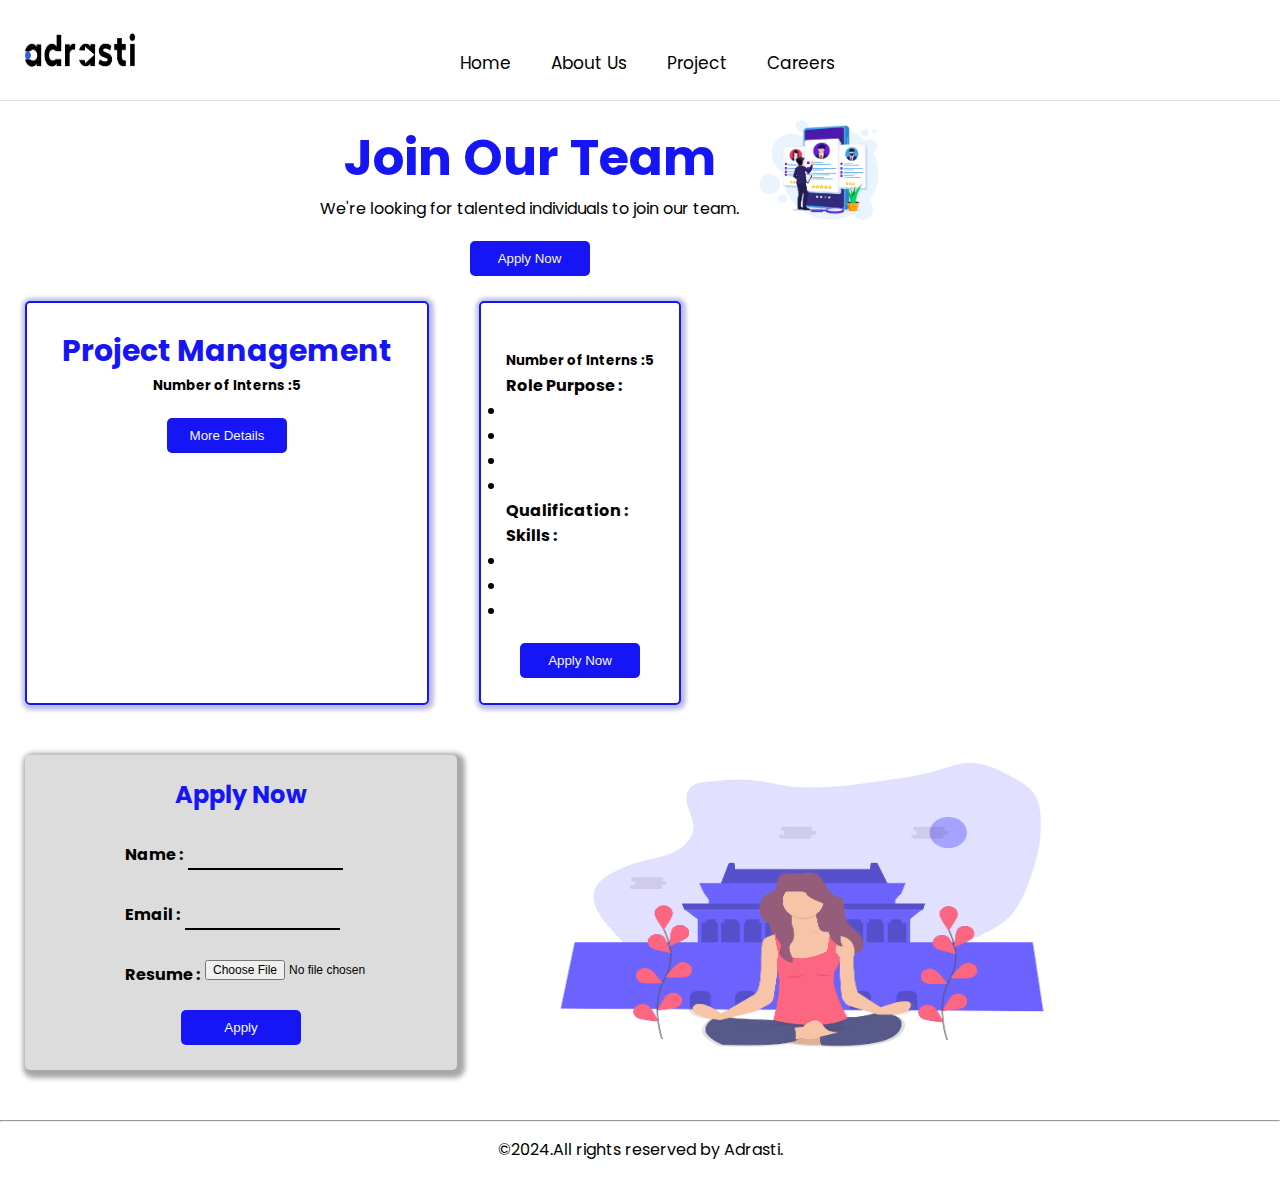
==== careers.html @ 038b0bd5 "modified" ====
<!DOCTYPE html>
<html lang="en">
<head> 
    <meta charset="UTF-8">
    <meta name="viewport" content="width=device-width, initial-scale=1.0">
    <title>Careers Page</title>
    <link rel="stylesheet" href="styles.css">
    <link rel="preconnect" href="https://fonts.googleapis.com">
    <link rel="preconnect" href="https://fonts.gstatic.com" crossorigin>
    <link href="https://fonts.googleapis.com/css2?family=Poppins:ital,wght@0,100;0,200;0,300;0,400;0,500;0,600;0,700;0,800;0,900;1,100;1,200;1,300;1,400;1,500;1,600;1,700;1,800;1,900&display=swap" rel="stylesheet">    
</head>
<body>
    <header id="header">
        <div id="logo-icon">
            <img src="logo.jpg" alt="ADRASTI" id="logo">
            <div  onclick="menu()" class="menu-icon">
                <span id="menu"></span>
                <span id="menu"></span>
                <span id="menu"></span>
            </div>
        </div>
        <nav id="navbar" class="navbar">
            <ul>
                <li><a href="index.html">Home</a></li>
                <li><a href="index.html#about">About Us</a></li>
                <li><a href="index.html#design">Project</a></li>
                <li><a href="careers.html">Careers</a></li>
            </ul>
        </nav>
    </header>
    <main>
        <div id="title">
            <center><div class="container">
                <h1>Join Our Team</h1>
                <p>We're looking for talented individuals to join our team.</p>
                <button><a href="#apply">Apply Now</a></button>
            </div></center>
            <div>
                <img src="hiring.jpg" alt="Hiring">
            </div>
        </div>
        <div id="one">
        <section id="management"  onclick="hidden()">
            <h3>Project Management</h3>
            <h5>Number of Interns :5</h5>
            <center><button  id="first" onclick="show()">More Details</button></center>
            <div id="hide">
                <h4>Role Purpose :</h4>
                <ul>
                    <li>
                        <p>Plan and execute internal projects (office reorganization, software rollout)</p>
                    </li>
                    <li>
                        <p>Assist with company-wide initiatives (sustainability program, employee engagement)</p>
                    </li>
                    <li>
                        <p>Develop project management frameworks for new teams</p>
                    </li>
                    <li>
                        <p>Use project management tools(Asana, Trello) to track progress, manage tasks, and collaborate withteam members.</p>
                    </li>
                </ul>
                <h4>Qualification :</h4>
                <p>Pursuing a degree in Business Administration, Management, or a related field</p>
                <h4>Skills :</h4>
                <ul>
                    <li>
                        <p>Familiarity with project management methodologies (Agile, Waterfall).</p>
                    </li>
                    <li>
                        <p>Strong organizationand communication skills.</p>
                    </li>
                    <li>
                        <p>Experience with project management tools (Asana,Trello,etc.) is a plus.</p>
                    </li>
                </ul>
                <center><button><a href="#apply">Apply Now</a></button></center>
            </div>    
        </section>
        <section id="management">
            <h3></h3>
            <h5>Number of Interns :5</h5>
            <h4>Role Purpose :</h4>
            <ul>
                <li>
                    <p></p>
                </li>
                <li>
                    <p></p>
                </li>
                <li>
                    <p></p>
                </li>
                <li>
                    <p></p>
                </li>
            </ul>
            <h4>Qualification :</h4>
            <p></p>
            <h4>Skills :</h4>
            <ul>
                <li>
                    <p></p>
                </li>
                <li>
                    <p></p>
                </li>
                <li>
                    <p></p>
                </li>
            </ul>
            <center><button><a href="#apply">Apply Now</a></button></center>
        </section>
        </div>
        <div id="applying">

            <div id="apply">
                <h2>Apply Now</h2>
                <form id="form">
                    <label>
                    <h4>Name :</h4>
                    <input type="name" id="name" required>
                    </label>
                    <label>
                    <h4>Email :</h4>
                    <input type="email" id="email" required>
                    </label>
                    <label>
                    <h4>Resume :</h4>
                    <input type="file" id="resume" required>
                    </label>
                    <center><button type="submit">Apply</button></center>
                </form>
            </div>

            <div>
                <img  src="relax.png" alt="image" id="relax">
            </div>
        </div><br>
    </main><hr>
    <footer>
        <center><p>&copy;2024.All rights reserved by Adrasti.</p></center>
    </footer>
    <script src="script.js"></script>
</body>
</html>
---- styles.css ----
*{
    margin: 0;
    padding: 0;
}

body{
    font-family: "Poppins", sans-serif;
}

#icon{ 
    position: absolute;
    left: 93%;
    top: 40px;
    display: none;
} 

img{
    width: 120px;
    height: 100px;
    margin-left: 20px;
    
}

#header{ 
    display: flex;
    position: fixed;
    z-index: 99;
    width: 100%;
    height: 100px;
    margin-top: -120px;
    background-color: white;
    border-bottom: solid 1px rgb(220, 218, 218);
 } 

 .navbar{
    display: block;
}
.navbar ul{
    display: flex;
    margin-top: 30px;
    margin-left: 300px;
}    
.navbar ul li{
    padding: 20px;
    list-style: none;
    text-align: center;
}

.navbar ul li a{
    color: black;
    text-decoration: none;
    font-size: 17px;
    
}

.navbar ul li a:hover{
    font-size:21px; 
    transition: 0.5s;
}
main{
    margin-top: 120px;
}
#title{
    display: flex;
    margin-left: 320px;
}
h1{
    color: rgb(21, 21, 245);
    font-size: 50px;
}
button{
    padding: 10px;
    background-color:rgb(21, 21, 245);
    color: whitesmoke;
    border: none;
    border-radius: 5px;
    margin-top: 20px;
    width: 120px;
}

button a{
    text-decoration: none;
    color: whitesmoke;
}
#object{
    display: flex;
}

#management{
    border: solid 2px  rgb(21, 21, 245);
    box-shadow:  rgb(188, 188, 230) 1px 1px 4px 4px ;
    border-radius: 5px;
    padding: 25px;
    margin:25px 25px 25px 25px;
    text-align: justify;
    line-height: 25px;
}
h3{
    color: rgb(21, 21, 245);
    text-align: center;
    font-size: 30px;
    padding: 10px;
}
h5{
    text-align: center
}
#one{
    display: flex;
}
#apply{
    
    box-shadow:  rgb(168, 168, 170) 3px 3px 5px 5px ;
    background-color: gainsboro;
    border-radius: 5px;
    padding: 25px;
    margin:25px 25px 25px 25px;
    text-align: center;
    line-height: 30px;
}
#apply h2{
    color: rgb(21, 21, 245);
}
#applying{
    display: flex;
}
#applying img{
     width: 600px;
     height: 350px;
}
#form label{
    display: flex;
    margin: 30px 0px 0px 75px;
}
#email,#name{
    border: none;
    border-bottom: solid 2px black;
    background-color: gainsboro;
    
}
#email,#name:focus{
    outline: none;
}
input{
    margin-left: 5px;
    font-size: 12px;
}
#hide{
    display: none;
}

footer{
    padding: 15px;
}


/*mobile responsive design*/
@media(max-width:768px){
    .menu-icon{
        display: block;
        width: 30px;
        height: 30px;
        cursor: pointer;
        position: absolute;
        right: 30px;
        top: 40px;
    }
    .menu-icon span{
        display: block;
        width: 30px;
        height: 5px;
        background-color: #333;
        margin-bottom: 5px;
    }
    .navbar{
        background-color:rgb(21, 21, 245) ;
        border: none;
        border-radius: 15px 0 15px 15px;
        padding: 10px;
        margin-left: 10px;
        margin-top: 10px;
        width: 200px;
        height: 220px;
        display: none;
    }
    .navbar ul li a{
        color: white;
    }
    .navbar ul{
        display: block;
        margin-left: 5px;
    }
    .navbar ul li{
        padding: 10px;
        text-align: left;
    }
    #title{
        margin-left: 20px;
    }
    h1{
        font-size: 40px;
    }
    #one{
        display: block;
    }
    #applying{
        display: block;
    }
    #applying img{
        width: 90%;
        height: 80%;
    }
}
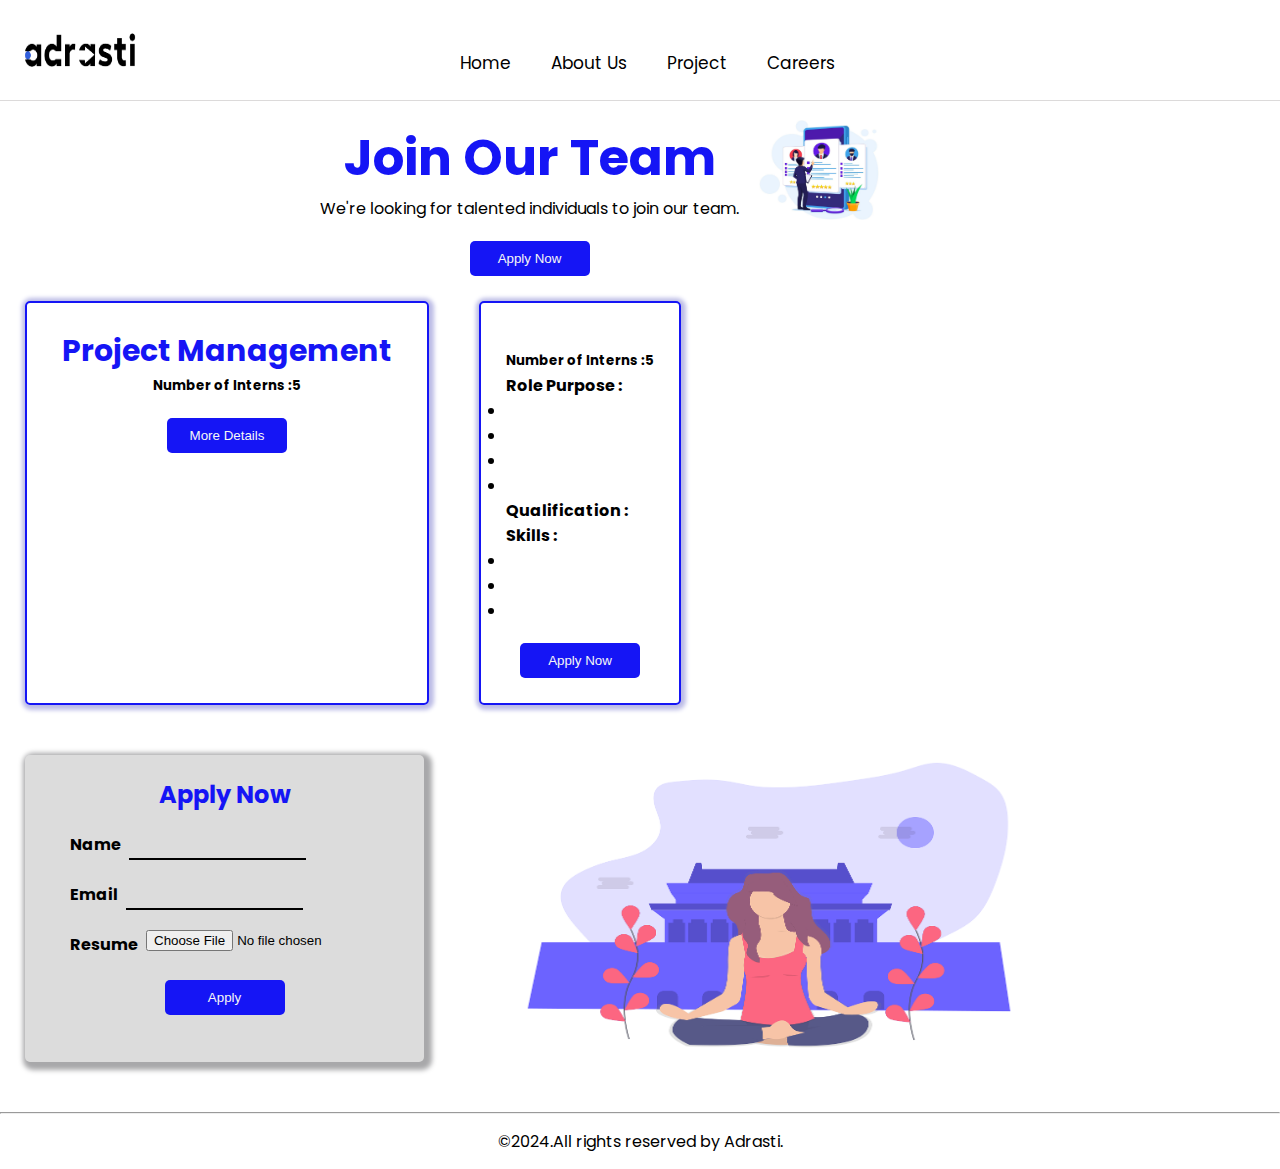
==== commit e8c8cb85: "Update careers.html" ====
--- a/careers.html
+++ b/careers.html
@@ -118,15 +118,15 @@
                 <h2>Apply Now</h2>
                 <form id="form">
                     <label>
-                    <h4>Name :</h4>
+                    <h4>Name</h4>
                     <input type="name" id="name" required>
                     </label>
                     <label>
-                    <h4>Email :</h4>
+                    <h4>Email</h4>
                     <input type="email" id="email" required>
                     </label>
                     <label>
-                    <h4>Resume :</h4>
+                    <h4>Resume</h4>
                     <input type="file" id="resume" required>
                     </label>
                     <center><button type="submit">Apply</button></center>
@@ -143,4 +143,4 @@
     </footer>
     <script src="script.js"></script>
 </body>
-</html>    +</html>    
--- a/styles.css
+++ b/styles.css
@@ -64,6 +64,7 @@
     display: flex;
     margin-left: 320px;
 }
+
 h1{
     color: rgb(21, 21, 245);
     font-size: 50px;
@@ -129,7 +130,8 @@
 }
 #form label{
     display: flex;
-    margin: 30px 0px 0px 75px;
+    margin:20px 0 0 20px;
+    
 }
 #email,#name{
     border: none;
@@ -141,8 +143,7 @@
     outline: none;
 }
 input{
-    margin-left: 5px;
-    font-size: 12px;
+    margin-left: 8px;
 }
 #hide{
     display: none;
@@ -161,7 +162,7 @@
         height: 30px;
         cursor: pointer;
         position: absolute;
-        right: 30px;
+        right: 50px;
         top: 40px;
     }
     .menu-icon span{
@@ -196,8 +197,16 @@
     #title{
         margin-left: 20px;
     }
+    #title img{
+        width:10px;
+        height:10px;
+    }
     h1{
         font-size: 40px;
+    }
+    h3{
+        font-size:20px;
+        line-height:16px;
     }
     #one{
         display: block;
@@ -209,4 +218,4 @@
         width: 90%;
         height: 80%;
     }
-}    +}    
